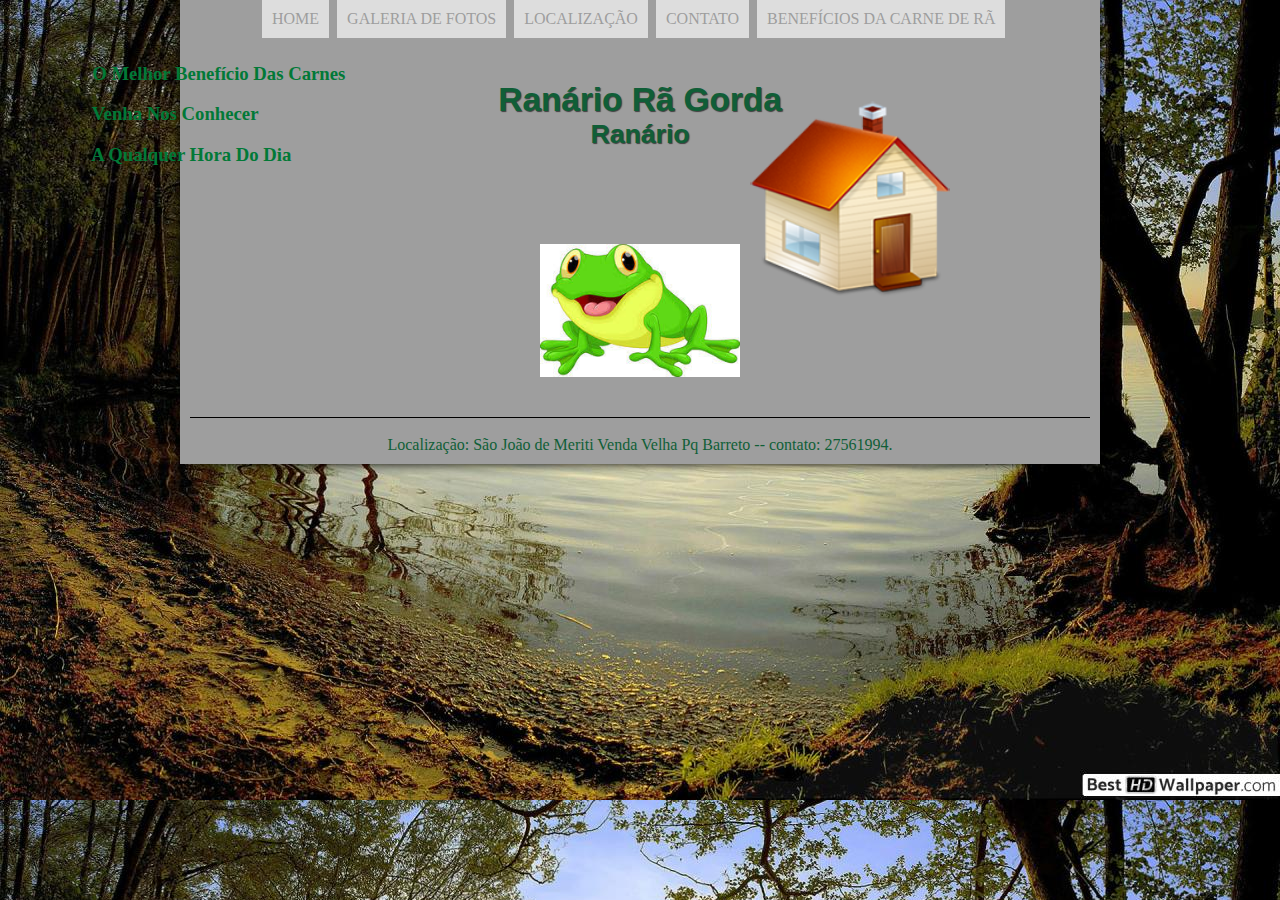
==== beneficios da carne de rã.html @ 7ab79213 "commit teste" ====
<!DOCTYPE html>
<html lang="pt-br">
<head>
    <meta charset="UTF-8"/>
    <title>Ranário Rã Gorda</title>
    <link rel="stylesheet" href="_css/estilo.css"/>
    
</head>
<script lang="javascript" src="_javascript/foncoes.js"></script>
<body>

    <hgroup id="aparencia">
        <br/><br/>
<h3> &nbsp; &nbsp; &nbsp; &nbsp; &nbsp; &nbsp; &nbsp; &nbsp; &nbsp; O Melhor Benefício Das Carnes</h3>
<h3> &nbsp; &nbsp; &nbsp; &nbsp; &nbsp; &nbsp; &nbsp; &nbsp; &nbsp; Venha Nos Conhecer</h3>
<h3> &nbsp; &nbsp; &nbsp; &nbsp; &nbsp; &nbsp; &nbsp; &nbsp; &nbsp; A Qualquer Hora Do Dia</h3>
</hgroup>
<div id="interface">

    <header id="cabecalho">
    <hgroup>
        <br><br><br>
    <center> <h1>Ranário Rã Gorda</h1></center>
    <center> <h2>Ranário</h2></center>
    </hgroup>
    <br><br>
        <center> <img id="icone" src="_imagens/home.png"/ width="200px"> </center>
        <br><br>
            <center> <img src="_imagens/foto-desenho.jpg" width="200px"></center>
    <nav id="menu">
 <h3>Menu Principal</h3>
        <ul>
    <li onmouseover= "mudaFoto('_imagens/home.png')" onmouseout="mudaFoto('_imagens/especificacoes.png')"><a href="index.html">Home</a></li>
    <li onmouseover= "mudaFoto('_imagens/fotos.png')" onmouseout="mudaFoto('_imagens/especificacoes.png')"><a href="galeria de fotos.html">Galeria de Fotos</a></li>
    <li onmouseover= "mudaFoto('_imagens/icone-endereco.png')" onmouseout="mudaFoto('_imagens/especificacoes.png')"><a href="localização.html">Localização</a></li> 
    <li onmouseover= "mudaFoto('_imagens/contato.png')" onmouseout="mudaFoto('_imagens/especificacoes.png')"><a href="contato.html">Contato</a></li>
    <li onmouseover= "mudaFoto ('_imagens/especificacoes.png')" onmouseout="mudaFoto('_imagens/especificacoes.png')"><a href="beneficios da carne de rã.html">Benefícios da Carne de Rã</a></li>
         </ul> 
        </nav>
    </header>
    <br><br>
<footer id="rodape">
    <br/>
  <center> Localização: São João de Meriti Venda Velha Pq Barreto --
  contato: 27561994.</center>
</footer>
</div>    
</body>
</html>
---- _css/estilo.css ----
@charset "UTF-8";

body {
    background: url("../_imagens/fundo-bonito-lago-papel-de-parede-1280x800-10513_3.jpg");
    color: rgb(16, 94, 55);
}

div#interface {
    width: 900px;
    background-color: #9e9e9e;
    margin: -190px auto -0 auto;
    box-shadow: 0px 0px 10px black;
    padding: 10px;
}

p {
  text-align: justify;
  text-indent: 50px;

}

header#cabecalho img#icone {
    position: absolute;
    left: 750px;
    top: 100px;
}

header#cabecalho {

}

header#cabecalho h1 {
   font-family: Arial, sans-serif;
   font-size: 25pt;
   color: rgb(16, 94, 55);
   text-shadow: 1px 1px 1px rgba(0,0,0,.6);
   padding: 0px;
   margin-bottom: 0px;
}

header#cabecalho h2 {
    font-family: Arial, sans-serif;
    font-size: 20pt;
    color: rgb(16, 94, 55);
    text-shadow: 1px 1px 1px rgba(0,0,0,.6);
    padding: 0px;
    margin-top: 0px;
 }

                /* Formatação do Menu */

                nav#menu {
                    display: block;
                }
                
                nav#menu ul {
                    list-style: none;
                    text-transform: uppercase;
                    position: absolute;
                    top: -18px;
                    left: 220px;
                }
                
                nav#menu li {
                    display: inline-block;
                    background-color: #dddddd;
                    padding: 10px;
                    margin: 2px;
                    transition: background-color 1s;
                }

                nav#menu li:hover {
                background-color: rgb(52, 138, 109);
                }

                nav#menu h3 {
                 display: none;
                 }

                nav#menu a {
                color: rgb(158, 158, 158);
                 text-decoration: none;
                }

                 nav#menu a:hover {
                 color: #0fa50f;
                 text-decoration: underline;
                }

                 hgroup#aparencia {
                color: rgb(1, 121, 55);
                text-shadow: 1px 1px 1px rgba(0,0,0,rgba(0,0,0,.6) );
                }

                footer#rodape {
                border-top: 1px black solid;
                }
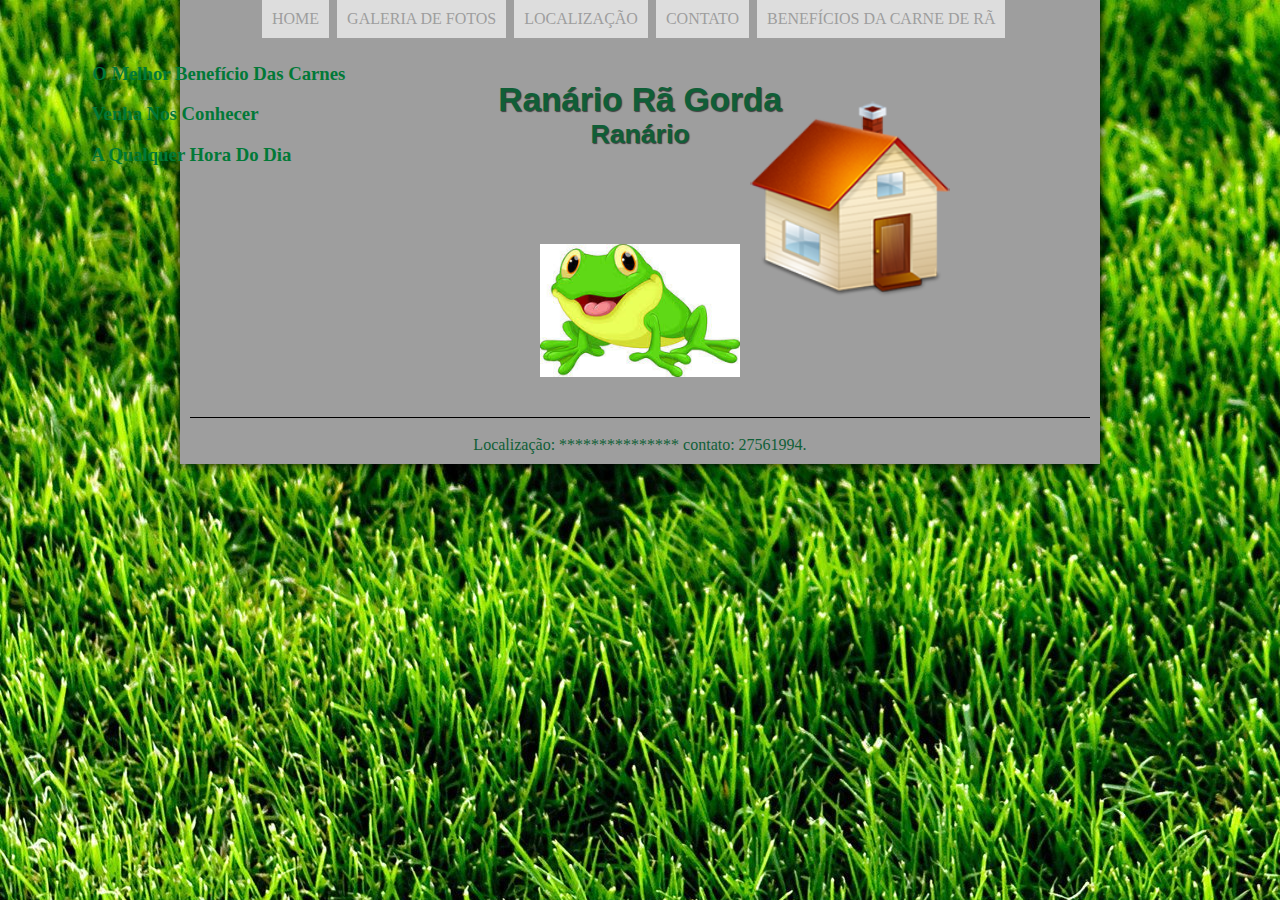
==== commit 4031fe8c: "Pequeno ajuste" ====
--- a/beneficios da carne de rã.html
+++ b/beneficios da carne de rã.html
@@ -41,7 +41,7 @@
     <br><br>
 <footer id="rodape">
     <br/>
-  <center> Localização: São João de Meriti Venda Velha Pq Barreto --
+  <center> Localização: ***************
   contato: 27561994.</center>
 </footer>
 </div>    
--- a/_css/estilo.css
+++ b/_css/estilo.css
@@ -1,7 +1,7 @@
 @charset "UTF-8";
 
 body {
-    background: url("../_imagens/fundo-bonito-lago-papel-de-parede-1280x800-10513_3.jpg");
+    background: url("../_imagens/thumb-1920-452383\ \(1\).jpg");
     color: rgb(16, 94, 55);
 }
 
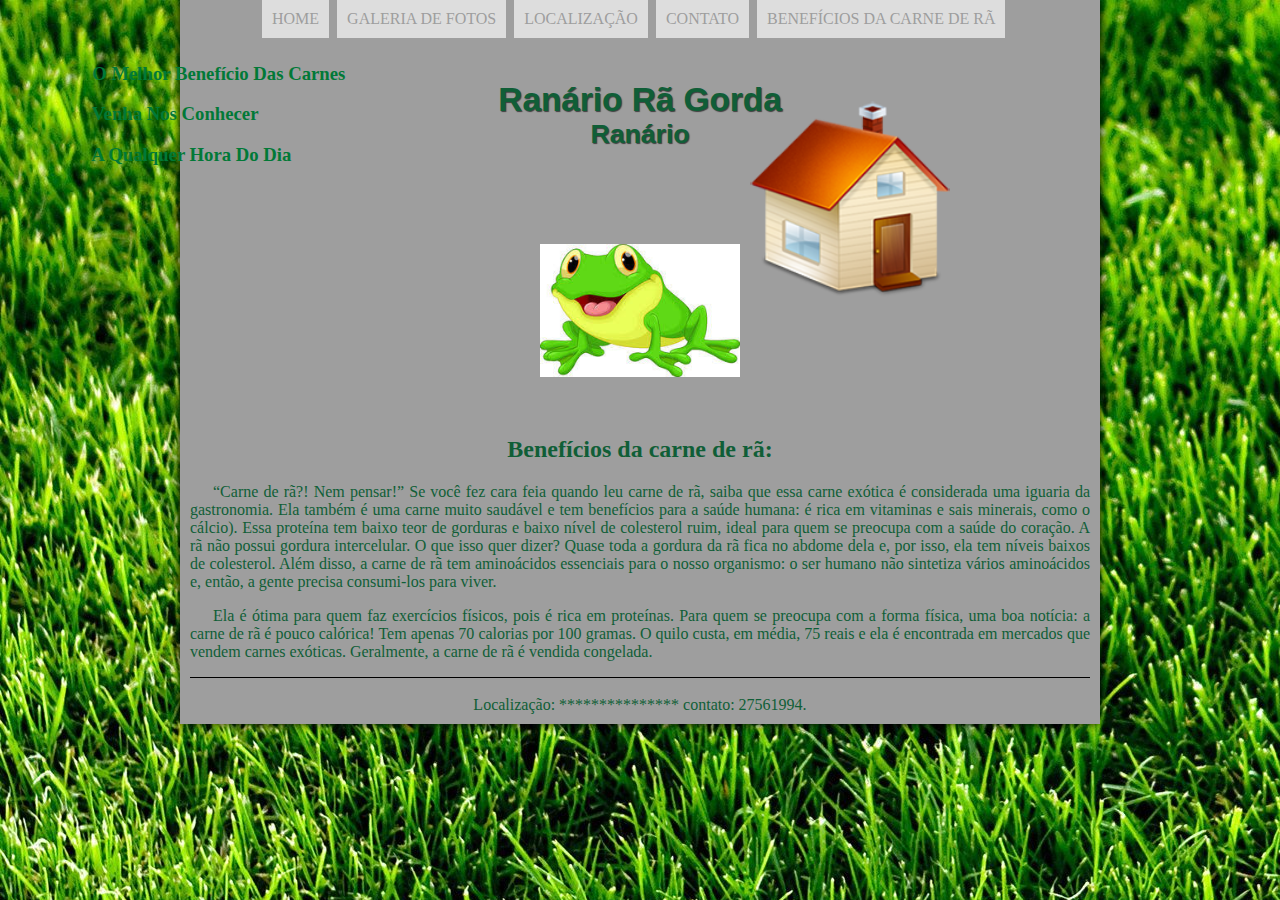
==== commit 6c5b9a78: "falando sobre os benefícios da carne de ra" ====
--- a/beneficios da carne de rã.html
+++ b/beneficios da carne de rã.html
@@ -39,6 +39,13 @@
         </nav>
     </header>
     <br><br>
+
+  <center><h2> Benefícios da carne de rã:</h2></center>
+
+ <p>“Carne de rã?! Nem pensar!” Se você fez cara feia quando leu carne de rã, saiba que essa carne exótica é considerada uma iguaria da gastronomia. Ela também é uma carne muito saudável e tem benefícios para a saúde humana: é rica em vitaminas e sais minerais, como o cálcio). Essa proteína tem baixo teor de gorduras e baixo nível de colesterol ruim, ideal para quem se preocupa com a saúde do coração. A rã não possui gordura intercelular. O que isso quer dizer? Quase toda a gordura da rã fica no abdome dela e, por isso, ela tem níveis baixos de colesterol. Além disso, a carne de rã tem aminoácidos essenciais para o nosso organismo: o ser humano não sintetiza vários aminoácidos e, então, a gente precisa consumi-los para viver.</p>
+
+ <p>Ela é ótima para quem faz exercícios físicos, pois é rica em proteínas. Para quem se preocupa com a forma física, uma boa notícia: a carne de rã é pouco calórica! Tem apenas 70 calorias por 100 gramas. O quilo custa, em média, 75 reais e ela é encontrada em mercados que vendem carnes exóticas. Geralmente, a carne de rã é vendida congelada.</p>
+
 <footer id="rodape">
     <br/>
   <center> Localização: ***************
--- a/_css/estilo.css
+++ b/_css/estilo.css
@@ -1,4 +1,10 @@
 @charset "UTF-8";
+
+
+p {
+    text-align: justify;
+    text-indent: 23px;
+  }
 
 body {
     background: url("../_imagens/thumb-1920-452383\ \(1\).jpg");
@@ -11,12 +17,6 @@
     margin: -190px auto -0 auto;
     box-shadow: 0px 0px 10px black;
     padding: 10px;
-}
-
-p {
-  text-align: justify;
-  text-indent: 50px;
-
 }
 
 header#cabecalho img#icone {
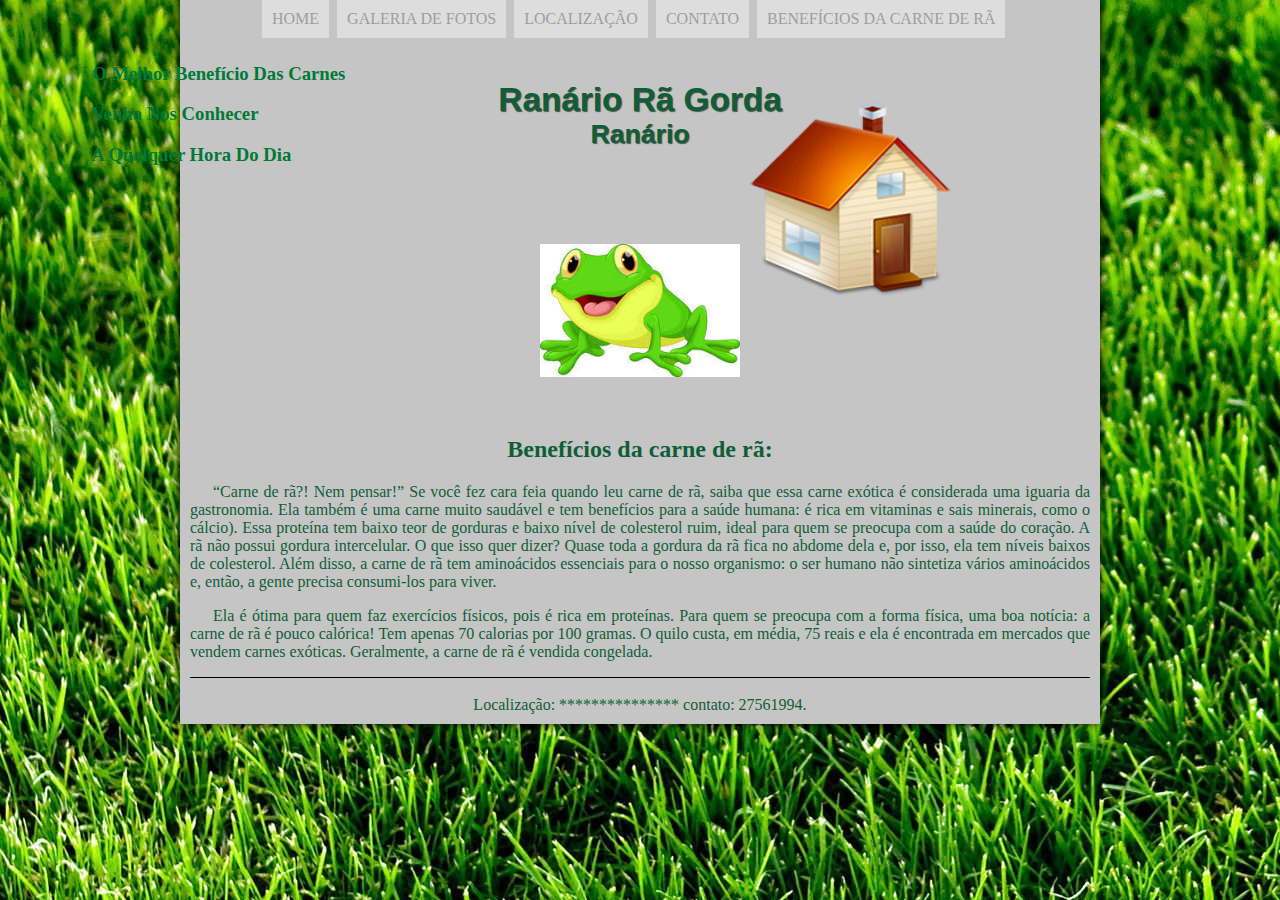
==== commit 9bf08517: "modifiquei os arquivos para a nova visualização do site" ====
--- a/beneficios da carne de rã.html
+++ b/beneficios da carne de rã.html
@@ -6,6 +6,11 @@
     <link rel="stylesheet" href="_css/estilo.css"/>
     
 </head>
+<script>
+    function mudaFoto (foto) {
+       document.getElementById("icone").src = foto;
+    }
+</script>
 <script lang="javascript" src="_javascript/foncoes.js"></script>
 <body>
 
--- a/_css/estilo.css
+++ b/_css/estilo.css
@@ -1,4 +1,14 @@
 @charset "UTF-8";
+
+
+#slide {
+    max-width: 300px;  
+  margin: 0 auto;
+}
+img {
+max-width: 100%;
+}
+
 
 
 p {
@@ -13,7 +23,7 @@
 
 div#interface {
     width: 900px;
-    background-color: #9e9e9e;
+    background-color: rgb(197, 197, 197);
     margin: -190px auto -0 auto;
     box-shadow: 0px 0px 10px black;
     padding: 10px;
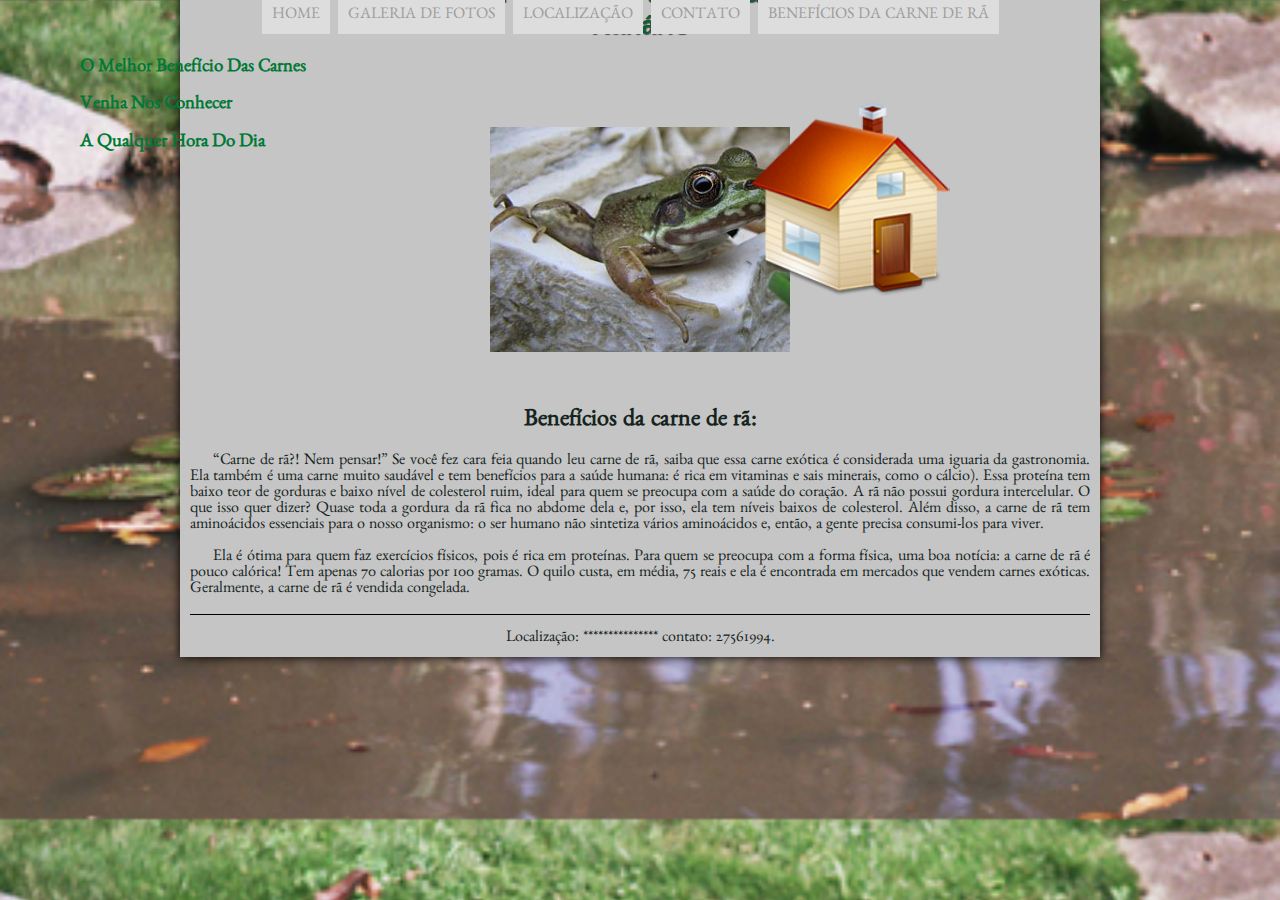
==== commit ab21a9a6: "coloquei o efeito de slide em todos os arquivos" ====
--- a/beneficios da carne de rã.html
+++ b/beneficios da carne de rã.html
@@ -12,8 +12,8 @@
     }
 </script>
 <script lang="javascript" src="_javascript/foncoes.js"></script>
-<body>
-
+<body onload="slide1()">
+    <script src="js/funcoes.js"></script>
     <hgroup id="aparencia">
         <br/><br/>
 <h3> &nbsp; &nbsp; &nbsp; &nbsp; &nbsp; &nbsp; &nbsp; &nbsp; &nbsp; O Melhor Benefício Das Carnes</h3>
@@ -31,12 +31,14 @@
     <br><br>
         <center> <img id="icone" src="_imagens/home.png"/ width="200px"> </center>
         <br><br>
-            <center> <img src="_imagens/foto-desenho.jpg" width="200px"></center>
+        <div id="main">
+            <img src="_imagens/img-11.jpg" alt="slide show" id="slide">
+      </div>
     <nav id="menu">
  <h3>Menu Principal</h3>
         <ul>
     <li onmouseover= "mudaFoto('_imagens/home.png')" onmouseout="mudaFoto('_imagens/especificacoes.png')"><a href="index.html">Home</a></li>
-    <li onmouseover= "mudaFoto('_imagens/fotos.png')" onmouseout="mudaFoto('_imagens/especificacoes.png')"><a href="galeria de fotos.html">Galeria de Fotos</a></li>
+    <li onmouseover= "mudaFoto('_imagens/fotos.png')" onmouseout="mudaFoto('_imagens/especificacoes.png')"><a href="gallery.html">Galeria de Fotos</a></li>
     <li onmouseover= "mudaFoto('_imagens/icone-endereco.png')" onmouseout="mudaFoto('_imagens/especificacoes.png')"><a href="localização.html">Localização</a></li> 
     <li onmouseover= "mudaFoto('_imagens/contato.png')" onmouseout="mudaFoto('_imagens/especificacoes.png')"><a href="contato.html">Contato</a></li>
     <li onmouseover= "mudaFoto ('_imagens/especificacoes.png')" onmouseout="mudaFoto('_imagens/especificacoes.png')"><a href="beneficios da carne de rã.html">Benefícios da Carne de Rã</a></li>
--- a/_css/estilo.css
+++ b/_css/estilo.css
@@ -1,7 +1,8 @@
 @charset "UTF-8";
+@import url('https://fonts.googleapis.com/css2?family=Benne&display=swap');
 
 
-#slide {
+#main {
     max-width: 300px;  
   margin: 0 auto;
 }
@@ -17,14 +18,16 @@
   }
 
 body {
-    background: url("../_imagens/thumb-1920-452383\ \(1\).jpg");
-    color: rgb(16, 94, 55);
+    background: url("../_imagens/lago.jpg") ;
+    background-size: cover;
+    color: rgb(21, 36, 28);
+    font-family: 'Benne', serif;
 }
 
 div#interface {
+    margin: -280px auto -10px auto;
     width: 900px;
     background-color: rgb(197, 197, 197);
-    margin: -190px auto -0 auto;
     box-shadow: 0px 0px 10px black;
     padding: 10px;
 }
@@ -67,7 +70,7 @@
                     list-style: none;
                     text-transform: uppercase;
                     position: absolute;
-                    top: -18px;
+                    top: -20px;
                     left: 220px;
                 }
                 
